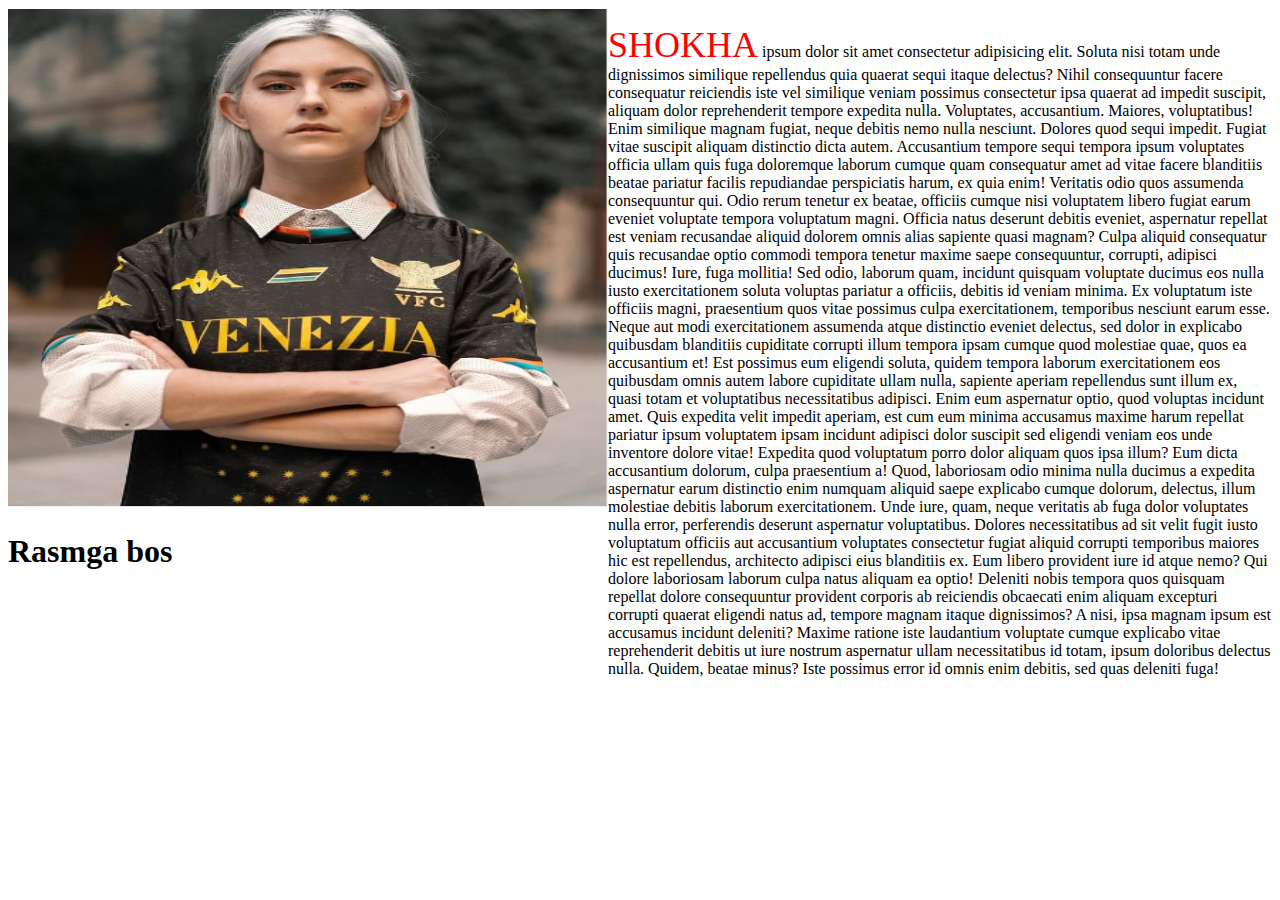
==== index.html @ bf939633 "salomlar start" ====
<!DOCTYPE html>
<html lang="en">
<head>
    <meta charset="UTF-8">
    <meta name="viewport" content="width=device-width, initial-scale=1.0">
    <title>Document</title>
    <link rel="stylesheet" href="/piture/style.css">
</head>
<body>
   <div class="seks_opa">
  
    <img class="img1" src="./piture/Screenshot_2.png " width="600" height="500" alt="salom">
    <img class="img2" src="./piture/WIN_20231002_18_02_08_Pro.jpg" width="600" height="500" alt="salom">
    <h1>Rasmga bos</h1>
   </div>
    <p> <span>SHOKHA</span> ipsum dolor sit amet consectetur adipisicing elit. Soluta nisi totam unde dignissimos similique repellendus quia quaerat sequi itaque delectus? Nihil consequuntur facere consequatur reiciendis iste vel similique veniam possimus consectetur ipsa quaerat ad impedit suscipit, aliquam dolor reprehenderit tempore expedita nulla. Voluptates, accusantium. Maiores, voluptatibus! Enim similique magnam fugiat, neque debitis nemo nulla nesciunt. Dolores quod sequi impedit. Fugiat vitae suscipit aliquam distinctio dicta autem. Accusantium tempore sequi tempora ipsum voluptates officia ullam quis fuga doloremque laborum cumque quam consequatur amet ad vitae facere blanditiis beatae pariatur facilis repudiandae perspiciatis harum, ex quia enim! Veritatis odio quos assumenda consequuntur qui. Odio rerum tenetur ex beatae, officiis cumque nisi voluptatem libero fugiat earum eveniet voluptate tempora voluptatum magni. Officia natus deserunt debitis eveniet, aspernatur repellat est veniam recusandae aliquid dolorem omnis alias sapiente quasi magnam? Culpa aliquid consequatur quis recusandae optio commodi tempora tenetur maxime saepe consequuntur, corrupti, adipisci ducimus! Iure, fuga mollitia! Sed odio, laborum quam, incidunt quisquam voluptate ducimus eos nulla iusto exercitationem soluta voluptas pariatur a officiis, debitis id veniam minima. Ex voluptatum iste officiis magni, praesentium quos vitae possimus culpa exercitationem, temporibus nesciunt earum esse. Neque aut modi exercitationem assumenda atque distinctio eveniet delectus, sed dolor in explicabo quibusdam blanditiis cupiditate corrupti illum tempora ipsam cumque quod molestiae quae, quos ea accusantium et! Est possimus eum eligendi soluta, quidem tempora laborum exercitationem eos quibusdam omnis autem labore cupiditate ullam nulla, sapiente aperiam repellendus sunt illum ex, quasi totam et voluptatibus necessitatibus adipisci. Enim eum aspernatur optio, quod voluptas incidunt amet. Quis expedita velit impedit aperiam, est cum eum minima accusamus maxime harum repellat pariatur ipsum voluptatem ipsam incidunt adipisci dolor suscipit sed eligendi veniam eos unde inventore dolore vitae! Expedita quod voluptatum porro dolor aliquam quos ipsa illum? Eum dicta accusantium dolorum, culpa praesentium a! Quod, laboriosam odio minima nulla ducimus a expedita aspernatur earum distinctio enim numquam aliquid saepe explicabo cumque dolorum, delectus, illum molestiae debitis laborum exercitationem. Unde iure, quam, neque veritatis ab fuga dolor voluptates nulla error, perferendis deserunt aspernatur voluptatibus. Dolores necessitatibus ad sit velit fugit iusto voluptatum officiis aut accusantium voluptates consectetur fugiat aliquid corrupti temporibus maiores hic est repellendus, architecto adipisci eius blanditiis ex. Eum libero provident iure id atque nemo? Qui dolore laboriosam laborum culpa natus aliquam ea optio! Deleniti nobis tempora quos quisquam repellat dolore consequuntur provident corporis ab reiciendis obcaecati enim aliquam excepturi corrupti quaerat eligendi natus ad, tempore magnam itaque dignissimos? A nisi, ipsa magnam ipsum est accusamus incidunt deleniti? Maxime ratione iste laudantium voluptate cumque explicabo vitae reprehenderit debitis ut iure nostrum aspernatur ullam necessitatibus id totam, ipsum doloribus delectus nulla. Quidem, beatae minus? Iste possimus error id omnis enim debitis, sed quas deleniti fuga!</p>
</body>
</html>
---- piture/style.css ----
body{
    display: flex;
}

p span{
    color: red;
    font-size: 36px;
}

p span:hover{
    cursor: pointer;
    color: transparent;
    transition: all 1s;
}

.seks_opa{
    position: relative;
    transition: all 1s;
}

.img1{
position: absolute;
transition: all 1s;
}

.img1:hover{
    display: none;
}
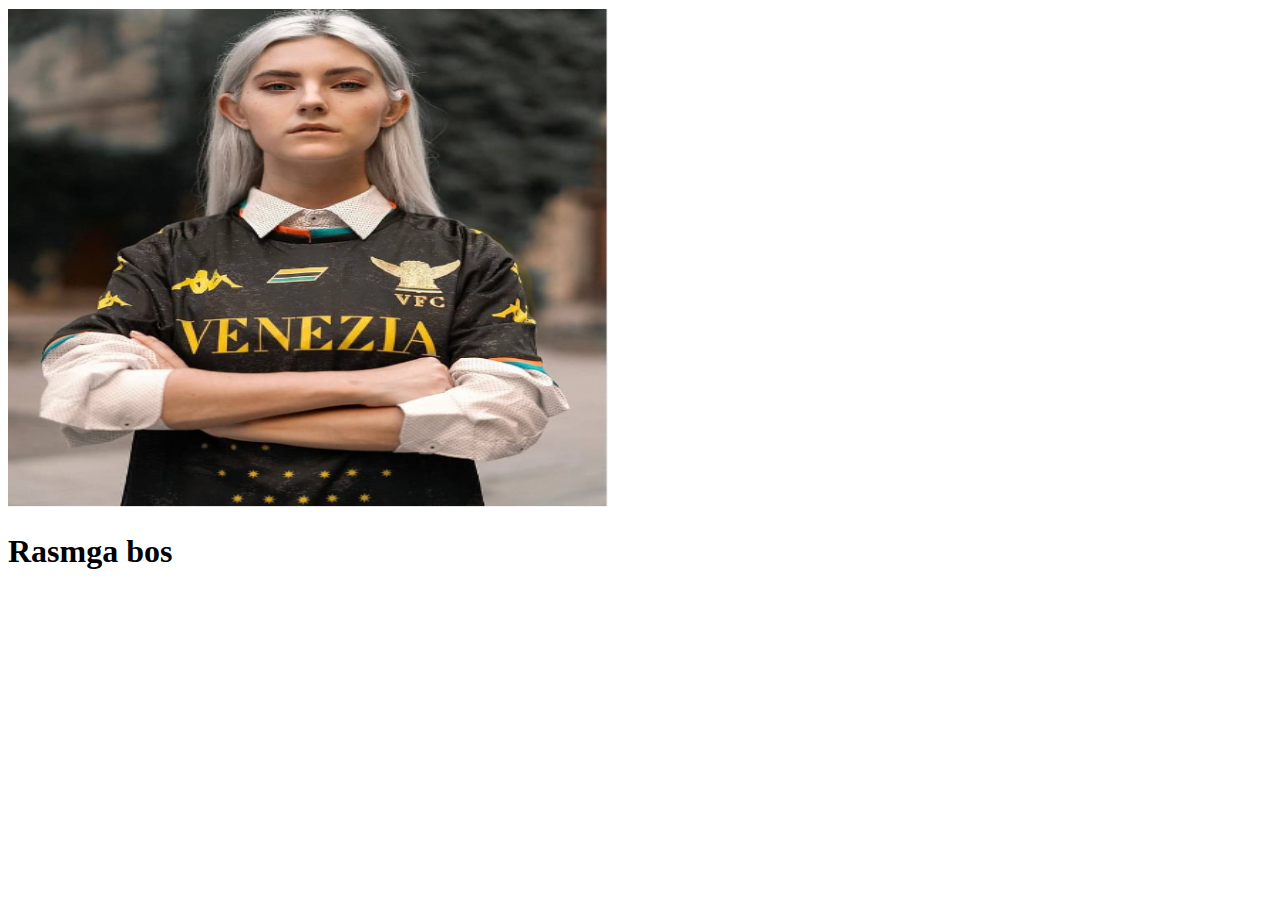
==== commit 4359fbbc: "df" ====
--- a/index.html
+++ b/index.html
@@ -13,6 +13,5 @@
     <img class="img2" src="./piture/WIN_20231002_18_02_08_Pro.jpg" width="600" height="500" alt="salom">
     <h1>Rasmga bos</h1>
    </div>
-    <p> <span>SHOKHA</span> ipsum dolor sit amet consectetur adipisicing elit. Soluta nisi totam unde dignissimos similique repellendus quia quaerat sequi itaque delectus? Nihil consequuntur facere consequatur reiciendis iste vel similique veniam possimus consectetur ipsa quaerat ad impedit suscipit, aliquam dolor reprehenderit tempore expedita nulla. Voluptates, accusantium. Maiores, voluptatibus! Enim similique magnam fugiat, neque debitis nemo nulla nesciunt. Dolores quod sequi impedit. Fugiat vitae suscipit aliquam distinctio dicta autem. Accusantium tempore sequi tempora ipsum voluptates officia ullam quis fuga doloremque laborum cumque quam consequatur amet ad vitae facere blanditiis beatae pariatur facilis repudiandae perspiciatis harum, ex quia enim! Veritatis odio quos assumenda consequuntur qui. Odio rerum tenetur ex beatae, officiis cumque nisi voluptatem libero fugiat earum eveniet voluptate tempora voluptatum magni. Officia natus deserunt debitis eveniet, aspernatur repellat est veniam recusandae aliquid dolorem omnis alias sapiente quasi magnam? Culpa aliquid consequatur quis recusandae optio commodi tempora tenetur maxime saepe consequuntur, corrupti, adipisci ducimus! Iure, fuga mollitia! Sed odio, laborum quam, incidunt quisquam voluptate ducimus eos nulla iusto exercitationem soluta voluptas pariatur a officiis, debitis id veniam minima. Ex voluptatum iste officiis magni, praesentium quos vitae possimus culpa exercitationem, temporibus nesciunt earum esse. Neque aut modi exercitationem assumenda atque distinctio eveniet delectus, sed dolor in explicabo quibusdam blanditiis cupiditate corrupti illum tempora ipsam cumque quod molestiae quae, quos ea accusantium et! Est possimus eum eligendi soluta, quidem tempora laborum exercitationem eos quibusdam omnis autem labore cupiditate ullam nulla, sapiente aperiam repellendus sunt illum ex, quasi totam et voluptatibus necessitatibus adipisci. Enim eum aspernatur optio, quod voluptas incidunt amet. Quis expedita velit impedit aperiam, est cum eum minima accusamus maxime harum repellat pariatur ipsum voluptatem ipsam incidunt adipisci dolor suscipit sed eligendi veniam eos unde inventore dolore vitae! Expedita quod voluptatum porro dolor aliquam quos ipsa illum? Eum dicta accusantium dolorum, culpa praesentium a! Quod, laboriosam odio minima nulla ducimus a expedita aspernatur earum distinctio enim numquam aliquid saepe explicabo cumque dolorum, delectus, illum molestiae debitis laborum exercitationem. Unde iure, quam, neque veritatis ab fuga dolor voluptates nulla error, perferendis deserunt aspernatur voluptatibus. Dolores necessitatibus ad sit velit fugit iusto voluptatum officiis aut accusantium voluptates consectetur fugiat aliquid corrupti temporibus maiores hic est repellendus, architecto adipisci eius blanditiis ex. Eum libero provident iure id atque nemo? Qui dolore laboriosam laborum culpa natus aliquam ea optio! Deleniti nobis tempora quos quisquam repellat dolore consequuntur provident corporis ab reiciendis obcaecati enim aliquam excepturi corrupti quaerat eligendi natus ad, tempore magnam itaque dignissimos? A nisi, ipsa magnam ipsum est accusamus incidunt deleniti? Maxime ratione iste laudantium voluptate cumque explicabo vitae reprehenderit debitis ut iure nostrum aspernatur ullam necessitatibus id totam, ipsum doloribus delectus nulla. Quidem, beatae minus? Iste possimus error id omnis enim debitis, sed quas deleniti fuga!</p>
 </body>
 </html>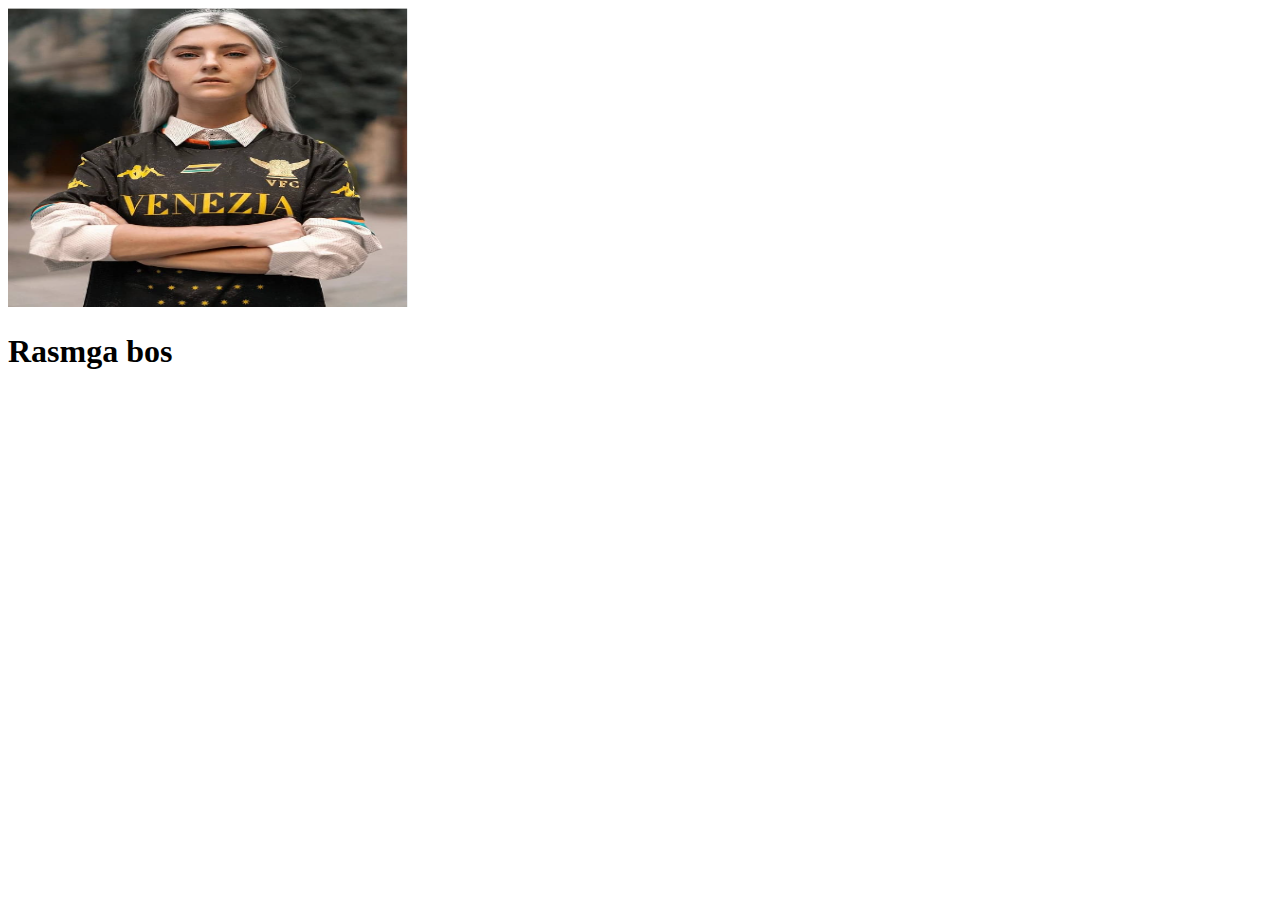
==== commit a7a69d94: "dsdgsd" ====
--- a/index.html
+++ b/index.html
@@ -9,8 +9,8 @@
 <body>
    <div class="seks_opa">
   
-    <img class="img1" src="./piture/Screenshot_2.png " width="600" height="500" alt="salom">
-    <img class="img2" src="./piture/WIN_20231002_18_02_08_Pro.jpg" width="600" height="500" alt="salom">
+    <img class="img1" src="./piture/Screenshot_2.png " width="400" height="300" alt="salom">
+    <img class="img2" src="./piture/WIN_20231002_18_02_08_Pro.jpg" width="400" height="300" alt="salom">
     <h1>Rasmga bos</h1>
    </div>
 </body>
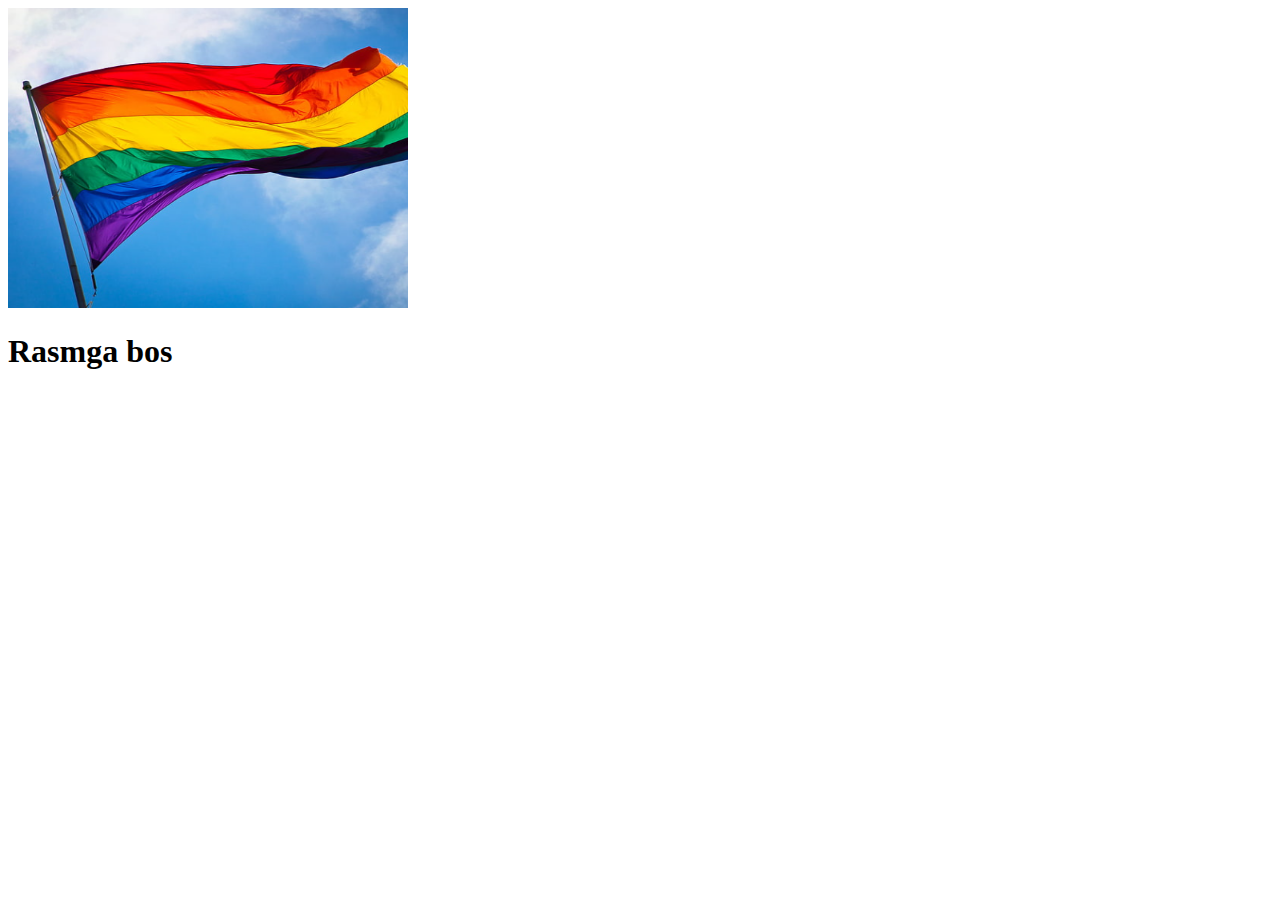
==== commit 5277b270: "sdsdg" ====
--- a/index.html
+++ b/index.html
@@ -9,7 +9,7 @@
 <body>
    <div class="seks_opa">
   
-    <img class="img1" src="./piture/Screenshot_2.png " width="400" height="300" alt="salom">
+    <img class="img1" src="./piture/Screenshot_3.png " width="400" height="300" alt="salom">
     <img class="img2" src="./piture/WIN_20231002_18_02_08_Pro.jpg" width="400" height="300" alt="salom">
     <h1>Rasmga bos</h1>
    </div>
--- a/piture/style.css
+++ b/piture/style.css
@@ -1,18 +1,3 @@
-body{
-    display: flex;
-}
-
-p span{
-    color: red;
-    font-size: 36px;
-}
-
-p span:hover{
-    cursor: pointer;
-    color: transparent;
-    transition: all 1s;
-}
-
 .seks_opa{
     position: relative;
     transition: all 1s;
@@ -23,6 +8,6 @@
 transition: all 1s;
 }
 
-.img1:hover{
+.img1:active{
     display: none;
 }
